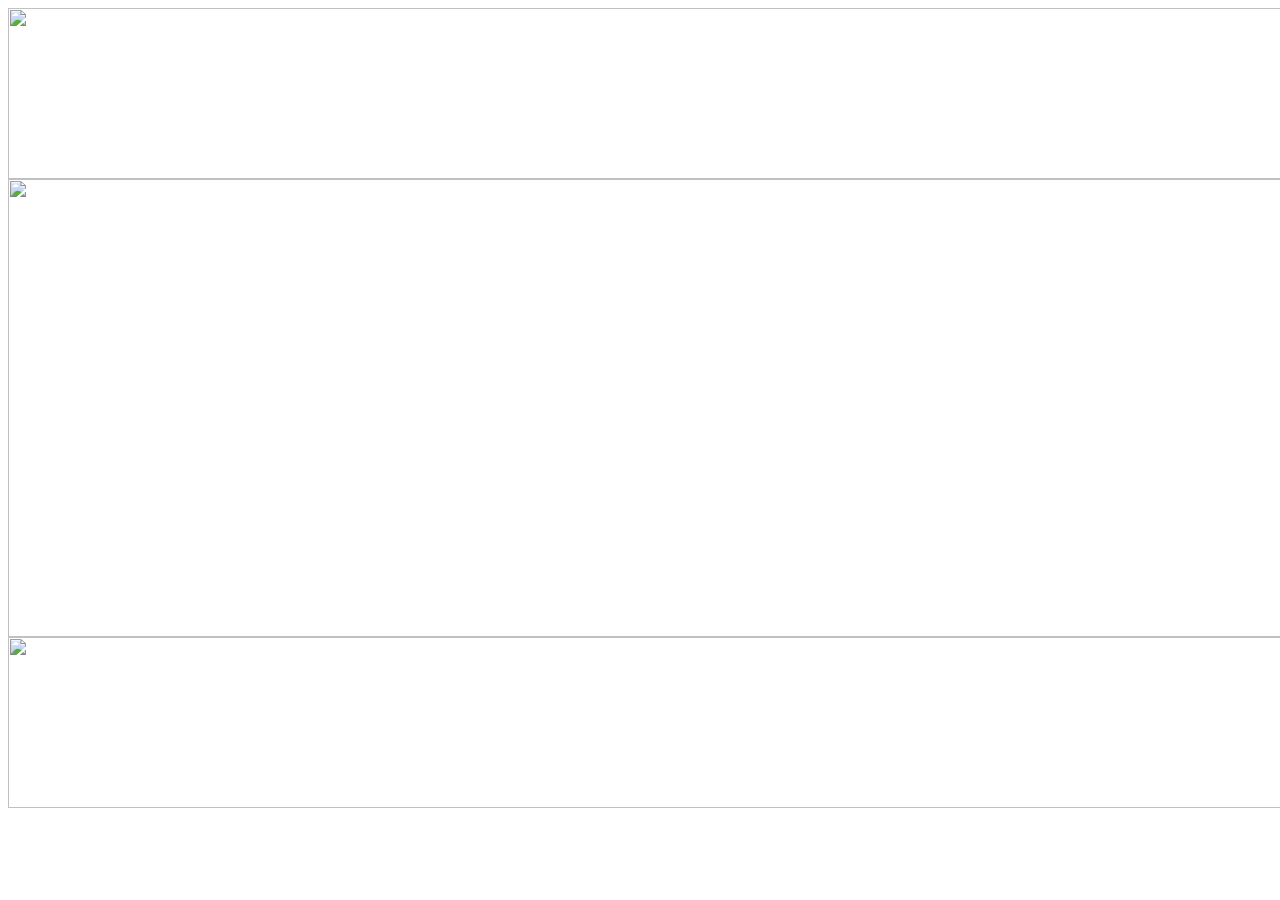
==== index.html @ 9f7418a9 "Add files via upload" ====
<!DOCTYPE html PUBLIC "-//W3C//DTD XHTML 1.0 Transitional//EN" "http://www.w3.org/TR/xhtml1/DTD/xhtml1-transitional.dtd">
<html xmlns="http://www.w3.org/1999/xhtml">
<head>
<meta http-equiv="Content-Type" content="text/html; charset=utf-8" />
<title>微風之城</title>
</head>

<body>
<table width="200" border="0" align="center" cellpadding="0" cellspacing="0">
  <tr>
    <td><img src="images/index_1.jpg" width="1280" height="171" /></td>
  </tr>
  <tr>
    <td><img src="images/index_2.jpg" width="1280" height="458" /></td>
  </tr>
  <tr>
    <td><img src="images/index_3.jpg" width="1280" height="171" /></td>
  </tr>
</table>
</body>
</html>
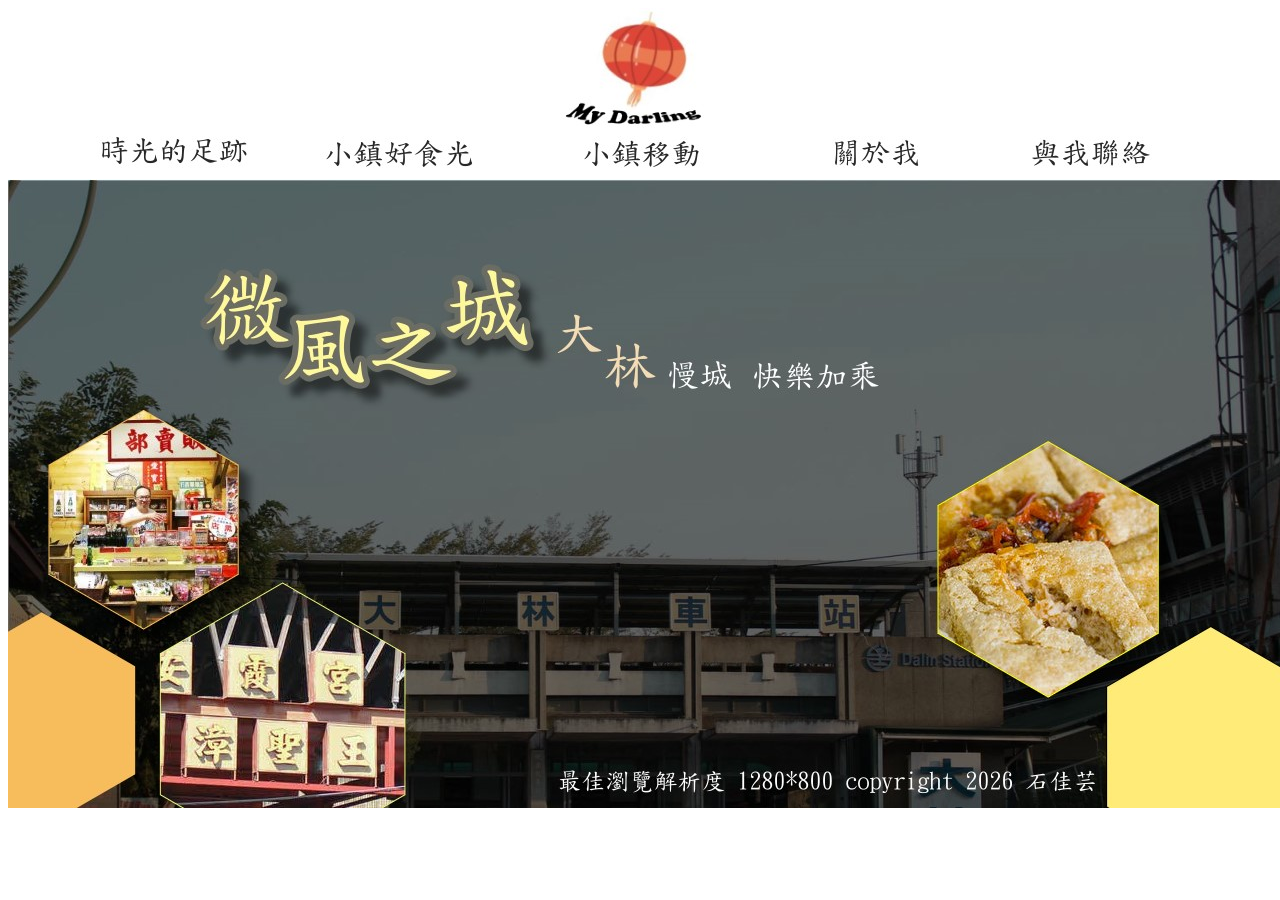
==== commit 11db4fcc: "Add files via upload" ====
--- a/index.html
+++ b/index.html
@@ -8,7 +8,7 @@
 <body>
 <table width="200" border="0" align="center" cellpadding="0" cellspacing="0">
   <tr>
-    <td><img src="images/index_1.jpg" width="1280" height="171" /></td>
+    <td><img src="images/index_1.jpg" width="1280" height="171" usemap="#Map" border="0" /></td>
   </tr>
   <tr>
     <td><img src="images/index_2.jpg" width="1280" height="458" /></td>
@@ -17,5 +17,13 @@
     <td><img src="images/index_3.jpg" width="1280" height="171" /></td>
   </tr>
 </table>
+
+<map name="Map" id="Map">
+  <area shape="rect" coords="74,113,250,166" href="main.html" />
+  <area shape="rect" coords="311,118,467,166" href="food.html" />
+  <area shape="rect" coords="565,127,698,164" href="car.html" />
+  <area shape="rect" coords="813,125,918,163" href="aboutme.html" />
+  <area shape="rect" coords="1022,125,1144,164" href="contact.html" />
+</map>
 </body>
 </html>
